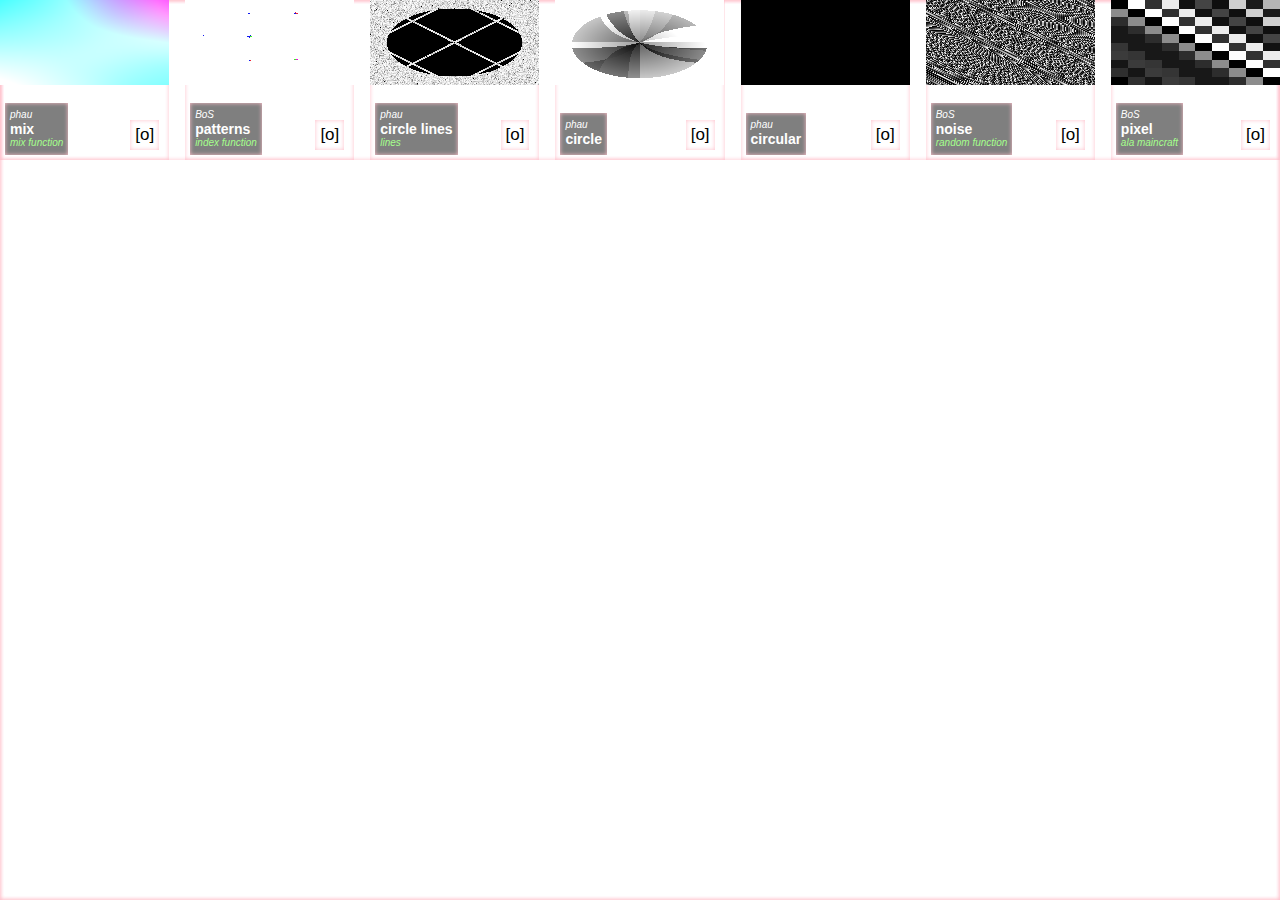
==== index.html @ 64304409 "mix" ====
<html lang="horse">
  <head>
    <meta charset="UTF-8" />
    <meta name="viewport" content="width=device-width, initial-scale=1.0" />
    <meta http-equiv="X-UA-Compatible" content="ie=edge" />
    <title>GLSL Gallery</title>
    <link href="/favicon.gif" rel="shortcut icon" />

    <!-- GLSL Gallery -->
    <link type="text/css" rel="stylesheet" href="glslGallery.css" />
    <script src="glslGallery.js"></script>
    <style>
      body {
        height: 100%;
        margin: 0;
        /*background: #272822;*/
      }
    </style>
  </head>
  <body>
    <div
      class="glslGallery"
      data="chaos/0306mix,chaos/0305patterns,chaos/0304lines,chaos/0303circle2,chaos/0302circle,chaos/0300noise,chaos/0301pixel"
    ></div>
  </body>
</html>
---- glslGallery.css ----
@charset 'utf-8';
html {
  font-size: 16px;
}
* {
  box-shadow: inset 0 0 4px pink;
}
.glslGallery {
  display: grid;
  grid-template-columns: repeat(auto-fill, minmax(min(10rem, 100%), 1fr));
  gap: 1rem;
}
.glslGallery > div {
  height: 10rem;
}
.glslGallery_item {
  position: relative;
  display: inline-block;
  width: 100%;
}
.glslGallery_thumb {
  max-width: 100%;
}
.glslGallery_credits {
  position: absolute;
  bottom: 5px;
  left: 5px;
  background: rgba(0, 0, 0, 0.5);
  padding: 5px;
  padding-top: 2px;
  padding-bottom: 2px;
  margin: 0;
  z-index: 104;
}
.glslGallery_label {
  color: white;
  font-family: Helvetica, Arial, sans-serif;
  text-decoration: none;
  line-height: 0;
  z-index: 104;
}
.glslGallery_title {
  font-size: 14px;
  font-weight: 600;
}
.glslGallery_author {
  font-size: 10px;
  font-style: italic;
  font-weight: 100;
}
.glslGallery_lesson {
  color: #a5ff8c;
  font-size: 10px;
  font-style: italic;
  font-weight: 100;
}
.glslGallery_canvas {
  position: absolute;
  top: 0;
  left: 0;
  z-index: 103;
  opacity: 1;
  transition: opacity 0.5s ease-in;
  max-width: 100%;
  display: inline-block;
}
.glslGallery_openFrameIcon {
  box-sizing: border-box;
  position: absolute;
  float: right;
  right: 10px;
  bottom: 10px;
  padding: 5px;
  -webkit-user-select: none;
  -ms-user-select: none;
  user-select: none;
  z-index: 105;
  font-size: 20px;
  color: black;
  background-color: rgba(255, 255, 255, 0.5);
  cursor: pointer;
  font-family: Helvetica, Geneva, sans-serif;
  font-size: 17px;
}
.glslGallery_openFrameIcon:hover {
  color: #85ccc4;
}
/*# sourceMappingURL=glslGallery.css.map */
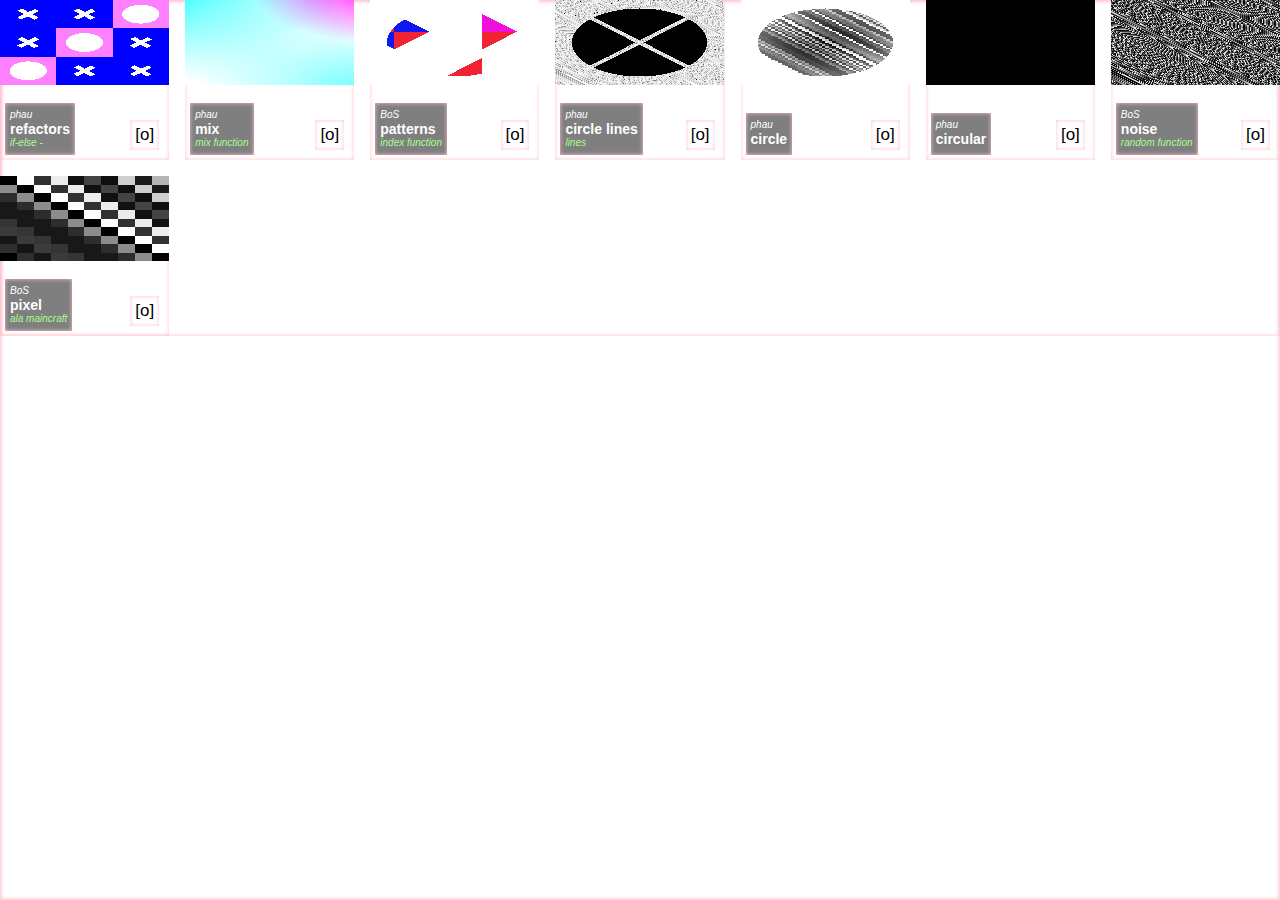
==== commit abfc6632: "refactors" ====
--- a/index.html
+++ b/index.html
@@ -20,7 +20,7 @@
   <body>
     <div
       class="glslGallery"
-      data="chaos/0306mix,chaos/0305patterns,chaos/0304lines,chaos/0303circle2,chaos/0302circle,chaos/0300noise,chaos/0301pixel"
+      data="chaos/0307refactors,chaos/0306mix,chaos/0305patterns,chaos/0304lines,chaos/0303circle2,chaos/0302circle,chaos/0300noise,chaos/0301pixel"
     ></div>
   </body>
 </html>
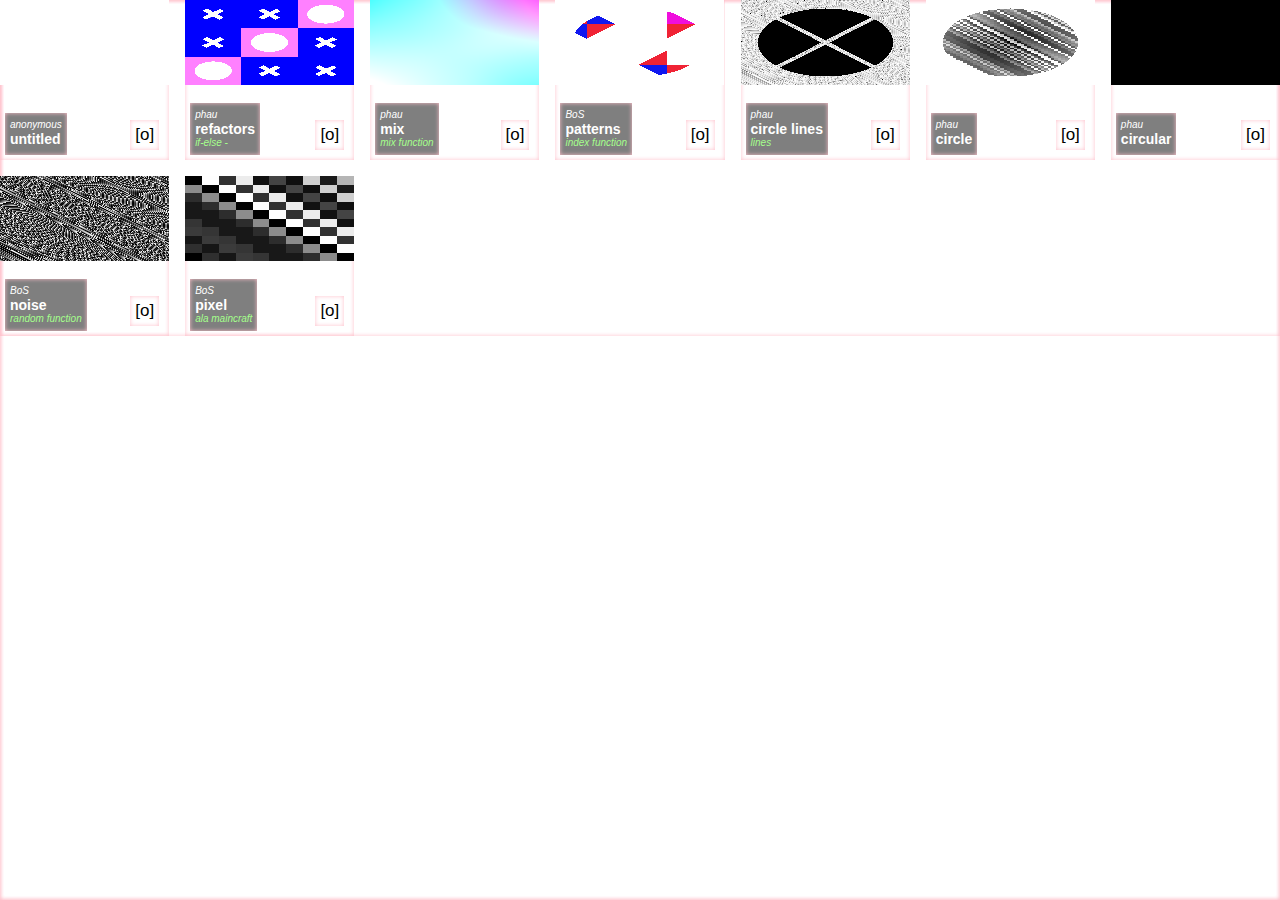
==== commit 08403a14: "wip circles" ====
--- a/index.html
+++ b/index.html
@@ -20,7 +20,7 @@
   <body>
     <div
       class="glslGallery"
-      data="chaos/0307refactors,chaos/0306mix,chaos/0305patterns,chaos/0304lines,chaos/0303circle2,chaos/0302circle,chaos/0300noise,chaos/0301pixel"
+      data="chaos/0308circles,chaos/0307refactors,chaos/0306mix,chaos/0305patterns,chaos/0304lines,chaos/0303circle2,chaos/0302circle,chaos/0300noise,chaos/0301pixel"
     ></div>
   </body>
 </html>
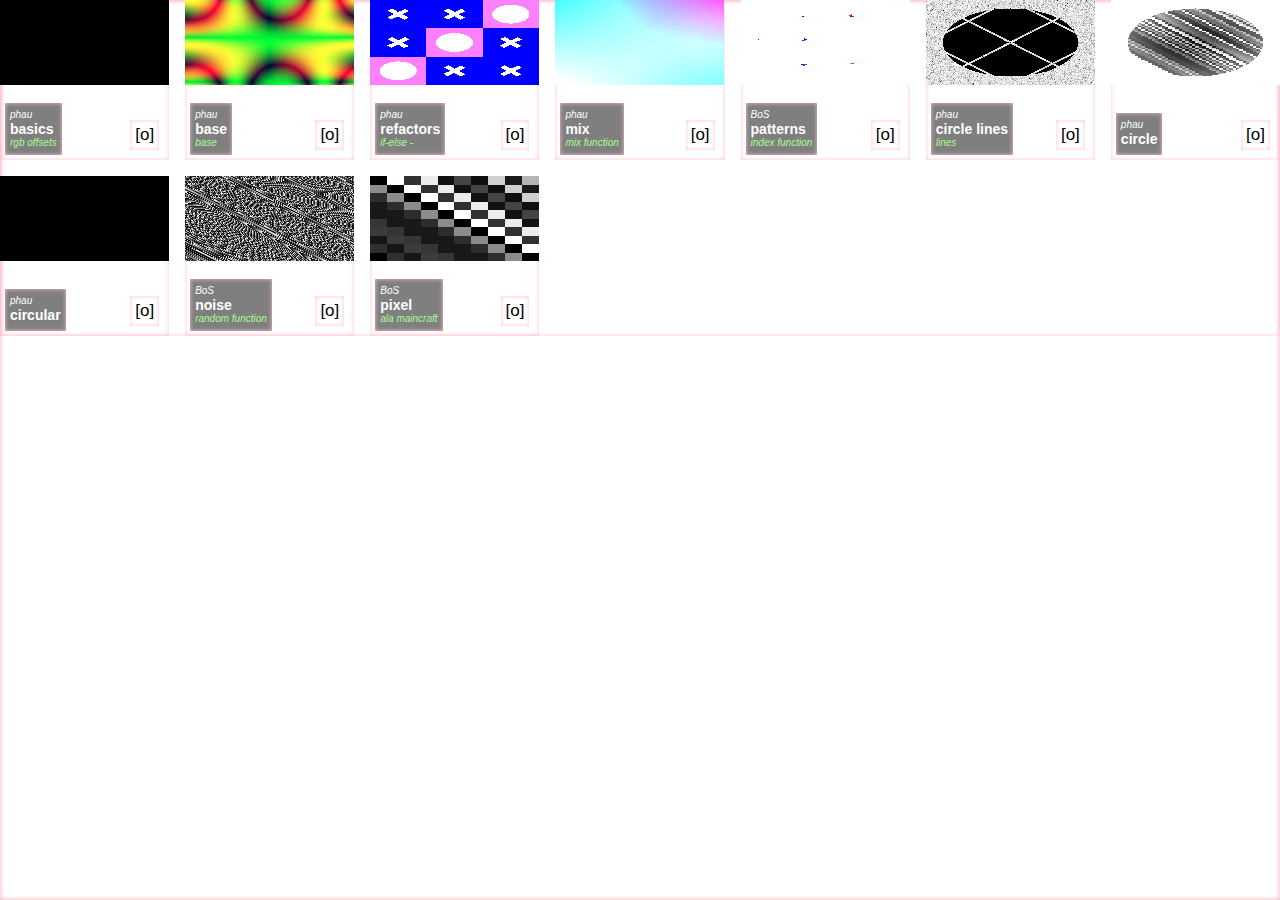
==== commit da42947e: "offsets" ====
--- a/index.html
+++ b/index.html
@@ -20,7 +20,7 @@
   <body>
     <div
       class="glslGallery"
-      data="chaos/0308circles,chaos/0307refactors,chaos/0306mix,chaos/0305patterns,chaos/0304lines,chaos/0303circle2,chaos/0302circle,chaos/0300noise,chaos/0301pixel"
+      data="chaos/0309basics,chaos/0308circles,chaos/0307refactors,chaos/0306mix,chaos/0305patterns,chaos/0304lines,chaos/0303circle2,chaos/0302circle,chaos/0300noise,chaos/0301pixel"
     ></div>
   </body>
 </html>
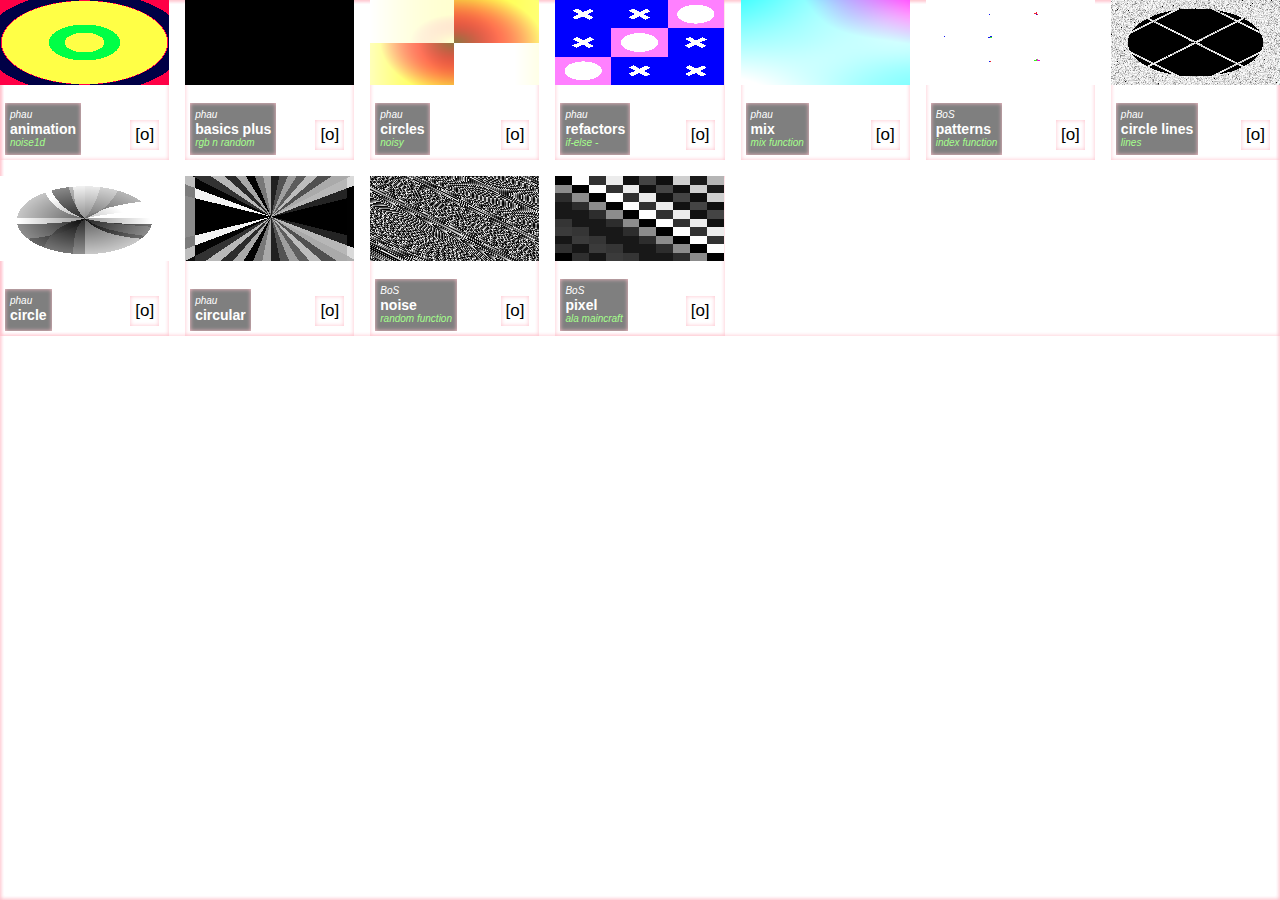
==== commit f2aedf08: "noise 1d" ====
--- a/index.html
+++ b/index.html
@@ -20,7 +20,7 @@
   <body>
     <div
       class="glslGallery"
-      data="chaos/0309basics,chaos/0308circles,chaos/0307refactors,chaos/0306mix,chaos/0305patterns,chaos/0304lines,chaos/0303circle2,chaos/0302circle,chaos/0300noise,chaos/0301pixel"
+      data="chaos/0310noise1d,chaos/0309basics,chaos/0308circles,chaos/0307refactors,chaos/0306mix,chaos/0305patterns,chaos/0304lines,chaos/0303circle2,chaos/0302circle,chaos/0300noise,chaos/0301pixel"
     ></div>
   </body>
 </html>
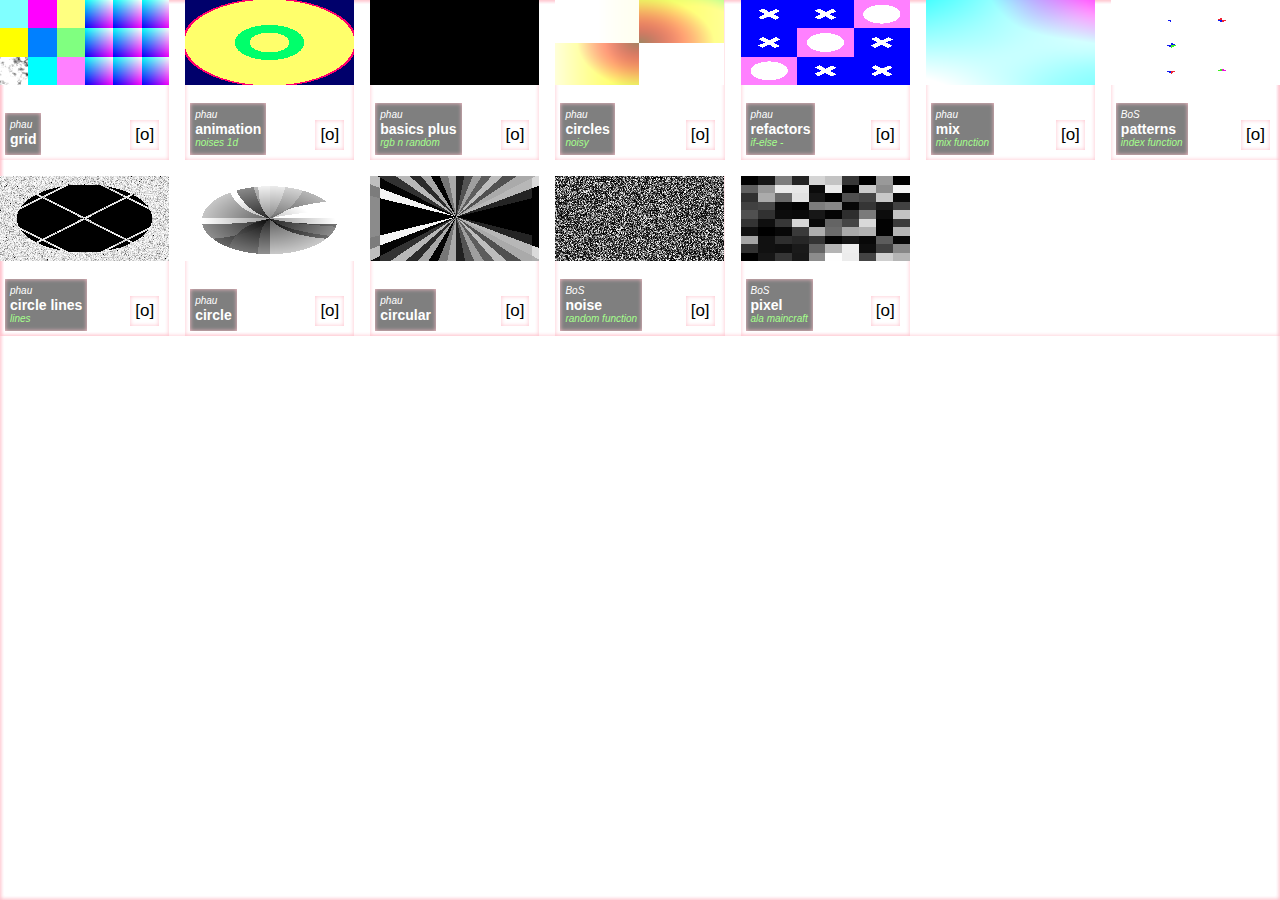
==== commit 72f11a7a: "grid" ====
--- a/index.html
+++ b/index.html
@@ -20,7 +20,7 @@
   <body>
     <div
       class="glslGallery"
-      data="chaos/0310noise1d,chaos/0309basics,chaos/0308circles,chaos/0307refactors,chaos/0306mix,chaos/0305patterns,chaos/0304lines,chaos/0303circle2,chaos/0302circle,chaos/0300noise,chaos/0301pixel"
+      data="chaos/0311grid,chaos/0310noise1d,chaos/0309basics,chaos/0308circles,chaos/0307refactors,chaos/0306mix,chaos/0305patterns,chaos/0304lines,chaos/0303circle2,chaos/0302circle,chaos/0300noise,chaos/0301pixel"
     ></div>
   </body>
 </html>
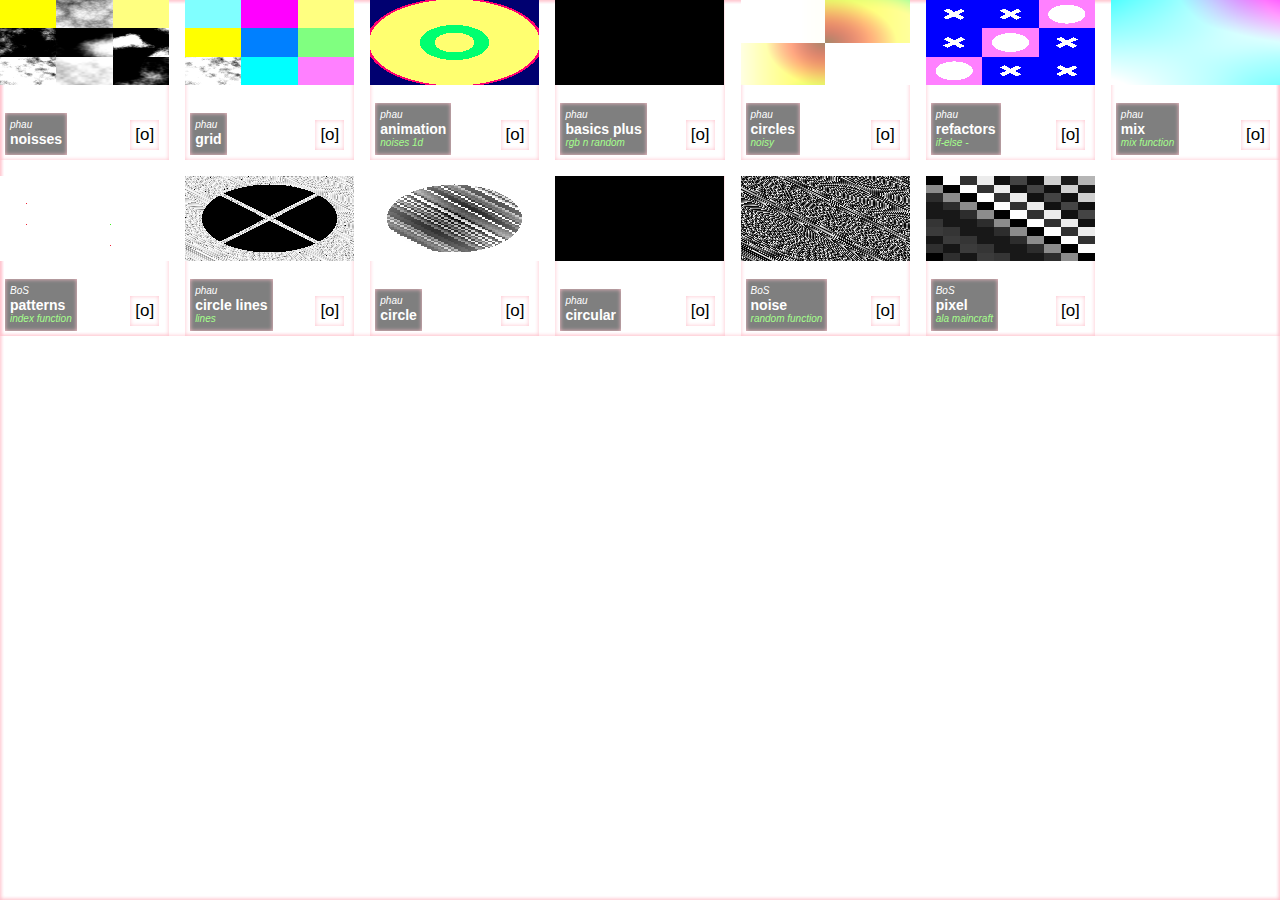
==== commit 6b99a87d: "noises in your head" ====
--- a/index.html
+++ b/index.html
@@ -20,7 +20,7 @@
   <body>
     <div
       class="glslGallery"
-      data="chaos/0311grid,chaos/0310noise1d,chaos/0309basics,chaos/0308circles,chaos/0307refactors,chaos/0306mix,chaos/0305patterns,chaos/0304lines,chaos/0303circle2,chaos/0302circle,chaos/0300noise,chaos/0301pixel"
+      data="chaos/0312noises,chaos/0311grid,chaos/0310noise1d,chaos/0309basics,chaos/0308circles,chaos/0307refactors,chaos/0306mix,chaos/0305patterns,chaos/0304lines,chaos/0303circle2,chaos/0302circle,chaos/0300noise,chaos/0301pixel"
     ></div>
   </body>
 </html>
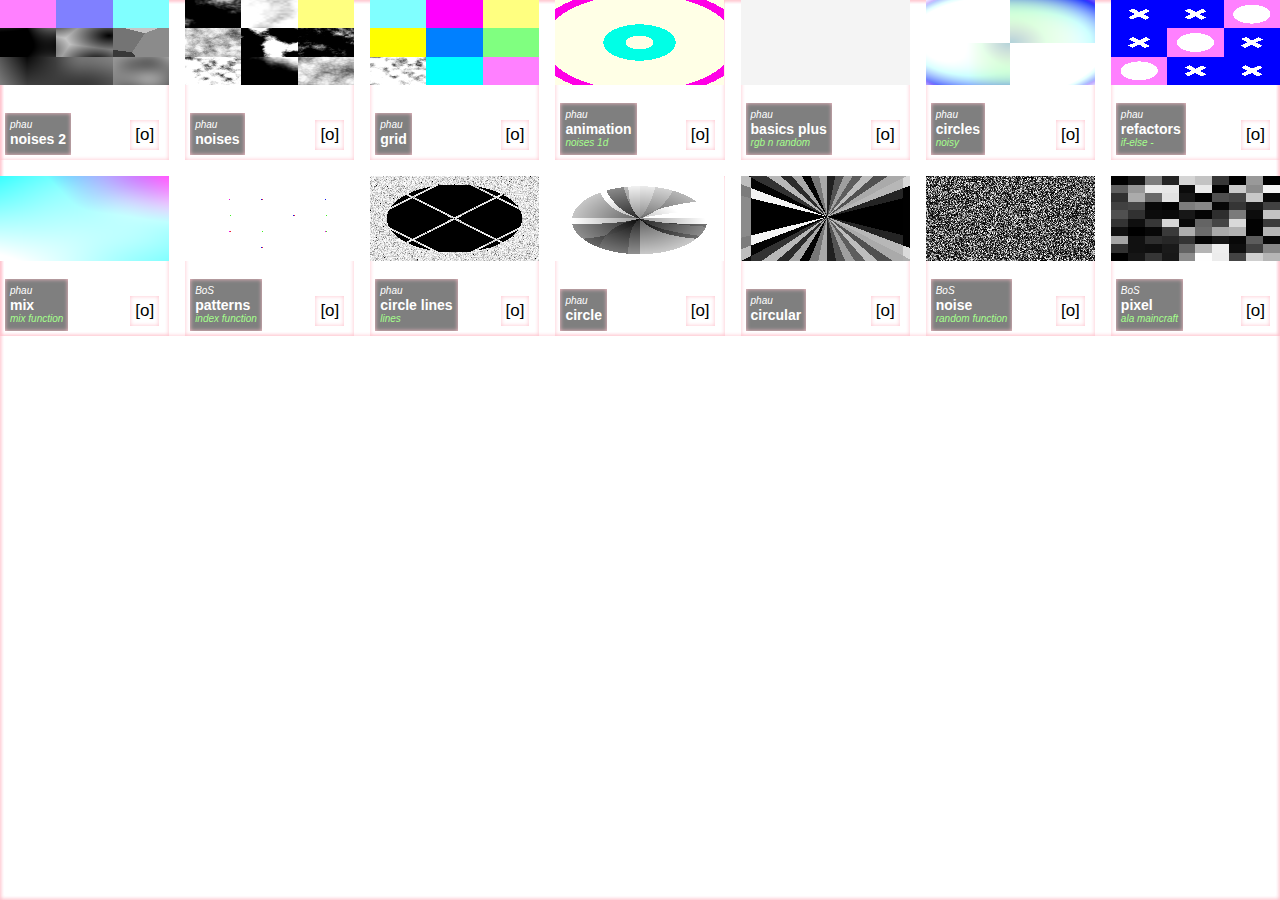
==== commit 5968af24: "+simple noises" ====
--- a/index.html
+++ b/index.html
@@ -20,7 +20,7 @@
   <body>
     <div
       class="glslGallery"
-      data="chaos/0312noises,chaos/0311grid,chaos/0310noise1d,chaos/0309basics,chaos/0308circles,chaos/0307refactors,chaos/0306mix,chaos/0305patterns,chaos/0304lines,chaos/0303circle2,chaos/0302circle,chaos/0300noise,chaos/0301pixel"
+      data="chaos/0313noises2,chaos/0312noises,chaos/0311grid,chaos/0310noise1d,chaos/0309basics,chaos/0308circles,chaos/0307refactors,chaos/0306mix,chaos/0305patterns,chaos/0304lines,chaos/0303circle2,chaos/0302circle,chaos/0300noise,chaos/0301pixel"
     ></div>
   </body>
 </html>
